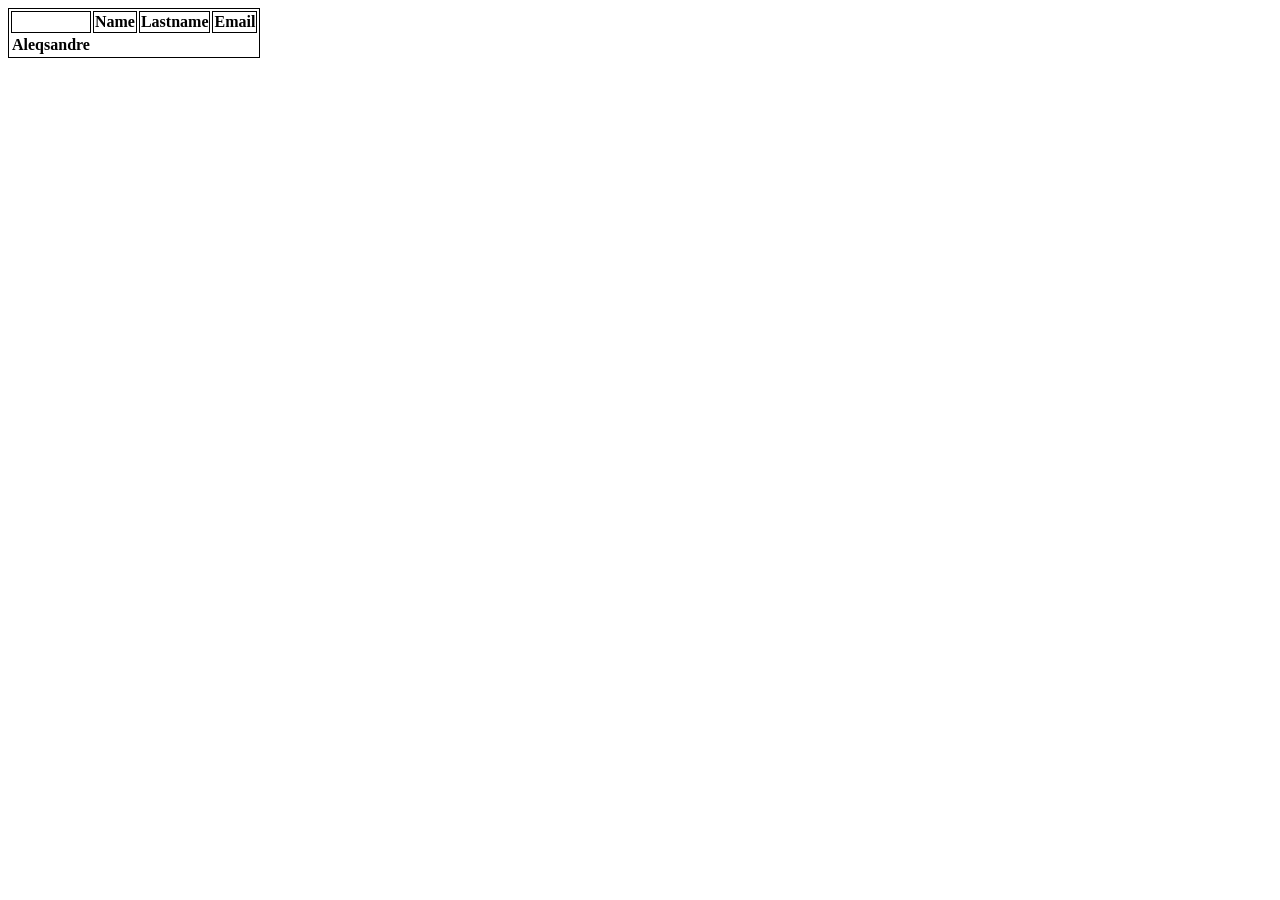
==== Day 45/classwork/index.html @ dcaec1a5 "Thirtyseventh commit" ====
<!DOCTYPE html>
<html>
    <head>
        <title>About my friend</title>

    </head>
    <body>
        <table style = "border: 1px solid black">
            <td style = "border: 1px solid black">
                <th style = "border: 1px solid black">Name</th>
                <th style = "border: 1px solid black" >Lastname</th>
                <th style = "border: 1px solid black">Email</th>
           </td>
           
           <tr>
            <th>Aleqsandre</th>
           </tr>
        </table>
    </body>
</html>
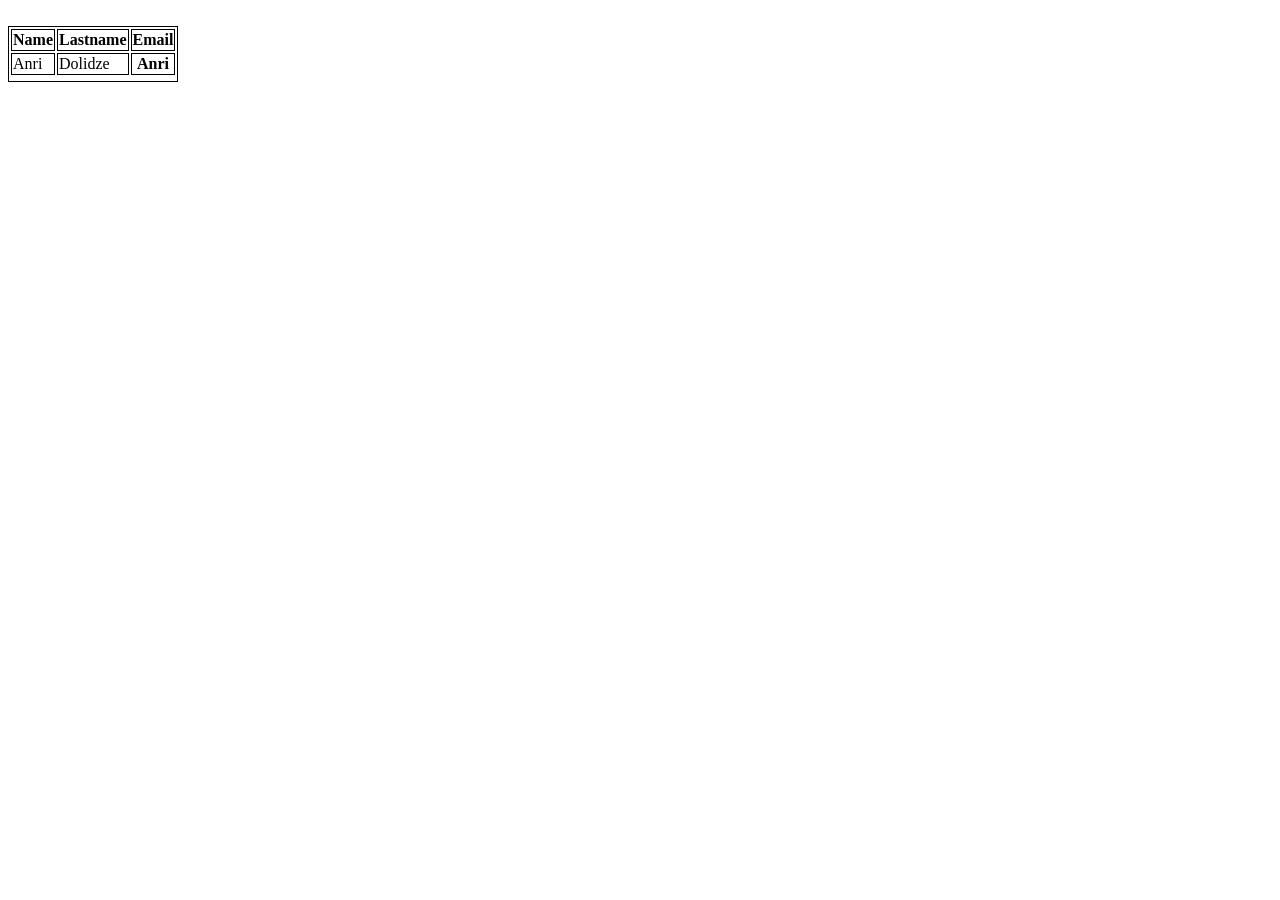
==== commit 517fef23: "commit" ====
--- a/Day 45/classwork/index.html
+++ b/Day 45/classwork/index.html
@@ -6,15 +6,19 @@
     </head>
     <body>
         <table style = "border: 1px solid black">
-            <td style = "border: 1px solid black">
+            <tr style = "border: 1px solid black" >
                 <th style = "border: 1px solid black">Name</th>
                 <th style = "border: 1px solid black" >Lastname</th>
                 <th style = "border: 1px solid black">Email</th>
-           </td>
+           </tr><br>
+
+           <tr>
+               <td style =  "border: 1px solid black">Anri</th>
+               <td style = "border: 1px solid black">Dolidze</th>
+               <th style = "border: 1px solid black">Anri</th>
+           </tr>
+              <th></th>
            
-           <tr>
-            <th>Aleqsandre</th>
-           </tr>
         </table>
     </body>
 </html>
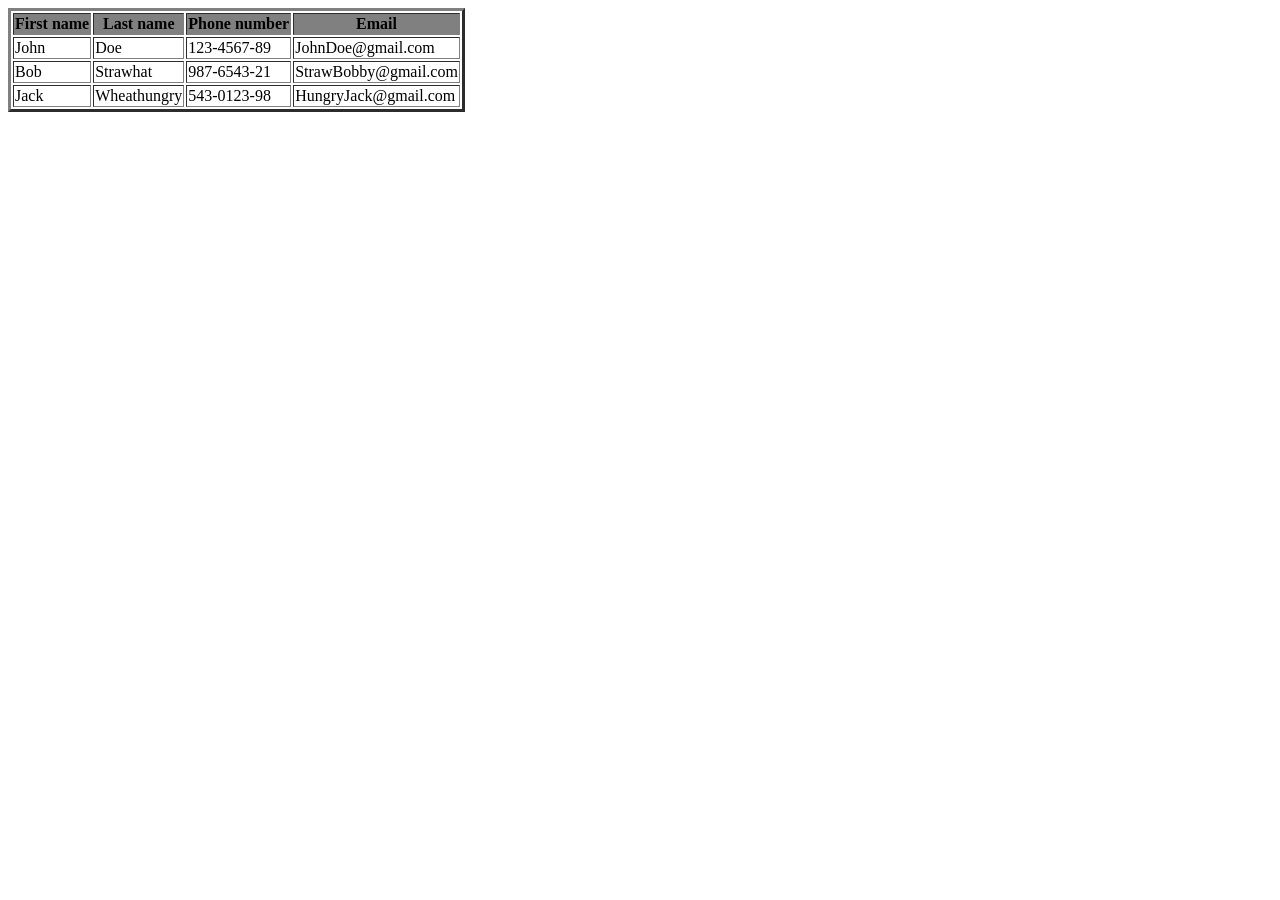
==== commit 63d494f2: "commit" ====
--- a/Day 45/classwork/index.html
+++ b/Day 45/classwork/index.html
@@ -1,24 +1,39 @@
-<!DOCTYPE html>
+
 <html>
     <head>
-        <title>About my friend</title>
-
+        <title>Friend Table</title>
     </head>
     <body>
-        <table style = "border: 1px solid black">
-            <tr style = "border: 1px solid black" >
-                <th style = "border: 1px solid black">Name</th>
-                <th style = "border: 1px solid black" >Lastname</th>
-                <th style = "border: 1px solid black">Email</th>
-           </tr><br>
-
-           <tr>
-               <td style =  "border: 1px solid black">Anri</th>
-               <td style = "border: 1px solid black">Dolidze</th>
-               <th style = "border: 1px solid black">Anri</th>
-           </tr>
-              <th></th>
-           
+        <table border="3">
+            
+            <!--Head row-->
+            <tr style="background-color: gray">
+                <th>First name</th>
+                <th>Last name</th>
+                <th>Phone number</th>
+                <th>Email</th>
+            </tr>
+            <!--Data rows-->
+            <div style="background-color: gray;">
+                <tr>
+                    <td>John</td>
+                    <td>Doe</td>
+                    <td>123-4567-89</td>
+                    <td>JohnDoe@gmail.com</td>
+                </tr>
+                <tr>
+                    <td>Bob</td>
+                    <td>Strawhat</td>
+                    <td>987-6543-21</td>
+                    <td>StrawBobby@gmail.com</td>
+                </tr>
+                <tr>
+                    <td>Jack</td>
+                    <td>Wheathungry</td>
+                    <td>543-0123-98</td>
+                    <td>HungryJack@gmail.com</td>
+                </tr>
+            </div>
         </table>
     </body>
 </html>
